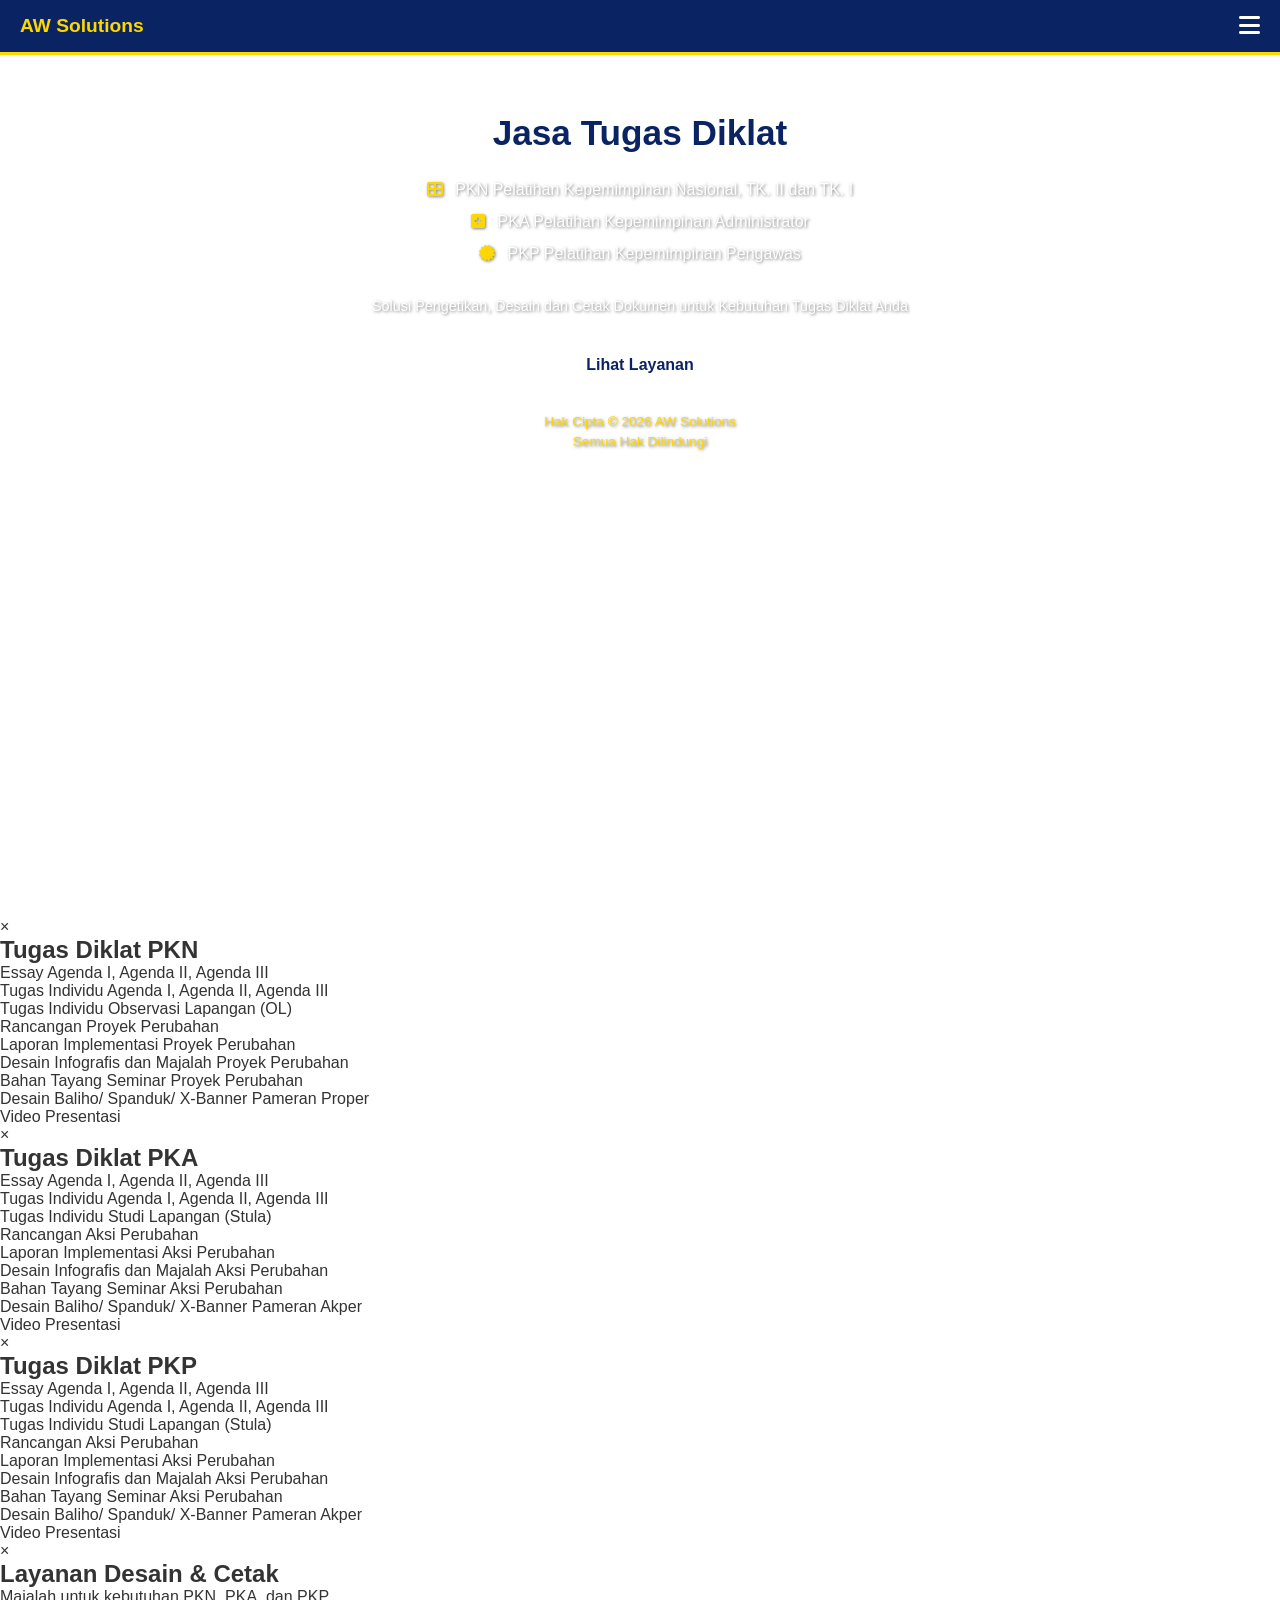
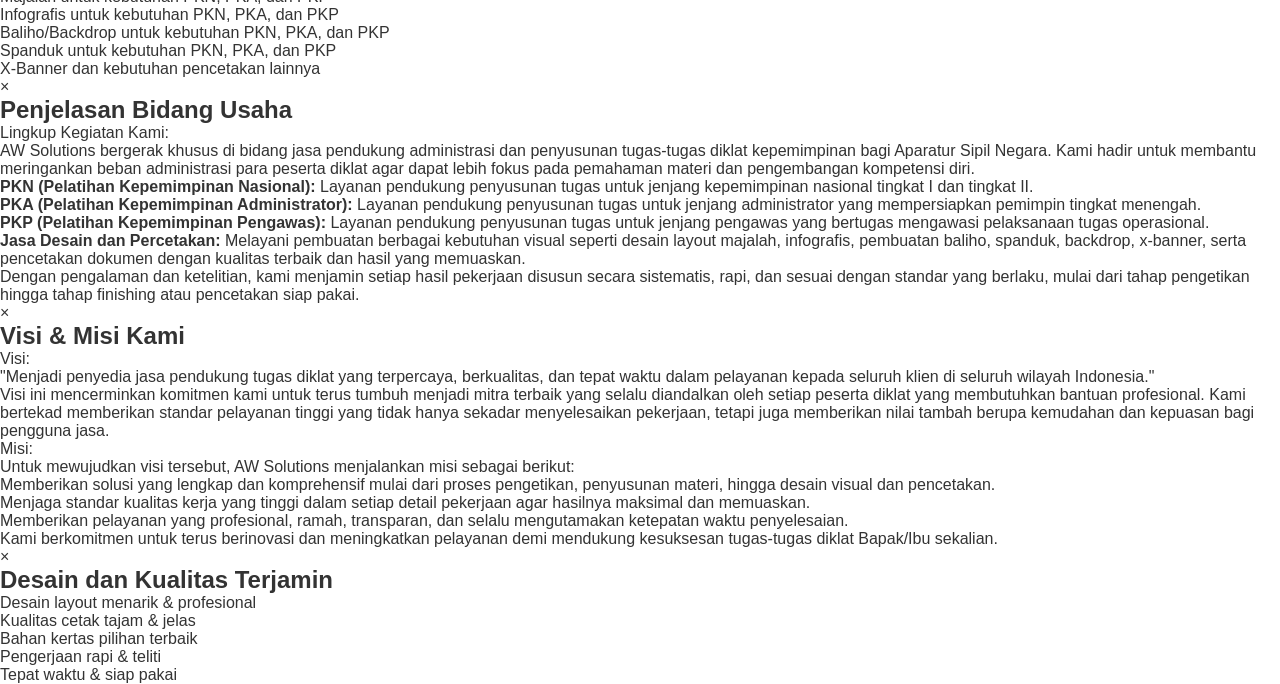
==== pkn-pelatihan-kepemimpinan-nasional-tingkat-II-dan-tingkat-I-pka-pelatihan-kepemimpinan-administrator-pkp-pelatihan-kepemimpinan-pengawas.html @ 7a6fe080 "Create pkn-pelatihan-kepemimpinan-nasional-tingkat-II-dan-tingkat-I-pka-pelatihan-kepemimpinan-admin" ====
<!DOCTYPE html>
<html lang="id">
<head>
    <meta charset="UTF-8">
    <meta name="color-scheme" content="only light">
    <meta name="viewport" content="width=device-width, initial-scale=1.0">
    <title>AW Solutions - Jasa Tugas Diklat</title>
    <script src="https://cdn.tailwindcss.com"></script>
    <link rel="stylesheet" href="https://cdnjs.cloudflare.com/ajax/libs/font-awesome/6.4.0/css/all.min.css">
    <link rel="stylesheet" href="https://cdn.jsdelivr.net/npm/font-awesome@4.7.0/css/font-awesome.min.css">
    <link rel="preconnect" href="https://fonts.googleapis.com">
    <link rel="preconnect" href="https://fonts.gstatic.com" crossorigin>
    <link href="https://fonts.googleapis.com/css2?family=Poppins:wght@400;600;700&display=swap" rel="stylesheet">
    <link href="https://fonts.googleapis.com/css2?family=Arial:wght@400;700;900&display=swap" rel="stylesheet">
    
    <script>
        tailwind.config = {
            theme: {
                extend: {
                    colors: {
                        primary: '#0a2463',
                        gold: '#FFD700',
                        dark: '#212121',
                        light: '#F8F9FA',
                    },
                    fontFamily: {
                        sans: ['Arial', 'sans-serif'],
                    },
                }
            }
        }
    </script>
    
    <style type="text/tailwindcss">
        @layer utilities {
            .text-shadow-sm {
                text-shadow: 1px 1px 2px rgba(0,0,0,0.2);
            }
            .box-3d {
                box-shadow: 0 4px 6px -1px rgba(0, 0, 0, 0.1), 0 2px 4px -1px rgba(0, 0, 0, 0.06), 0 10px 15px -3px rgba(0, 0, 0, 0.1);
                border: 2px solid #FFD700;
                border-radius: 8px;
                background: linear-gradient(145deg, #1a3b7a, #0a2463);
            }
            .box-gold-3d {
                box-shadow: 0 4px 6px -1px rgba(0, 0, 0, 0.1), 0 2px 4px -1px rgba(0, 0, 0, 0.06), 0 10px 15px -3px rgba(0, 0, 0, 0.1);
                border-radius: 8px;
                background: linear-gradient(145deg, #fff3cd, #FFD700);
            }
            .responsive-grid {
                display: grid;
                grid-template-columns: 1fr;
            }
            @media (min-width: 768px) {
                .responsive-grid {
                    grid-template-columns: 55fr 45fr;
                }
            }
            .modal {
                display: none;
                position: fixed;
                z-index: 1000;
                left: 0;
                top: 0;
                width: 100%;
                height: 100%;
                overflow: auto;
                background-color: rgba(0,0,0,0.6);
            }
            .modal-content {
                background-color: #fefefe;
                margin: 10% auto;
                padding: 20px;
                border: 1px solid #888;
                width: 85%;
                max-width: 500px;
                border-radius: 10px;
                box-shadow: 0 4px 8px rgba(0,0,0,0.2);
                position: relative;
                max-height: 80vh;
                overflow-y: auto;
            }
            .close {
                position: absolute;
                top: 10px;
                right: 10px;
                width: 34px;
                height: 34px;
                background-color: #FFD700;
                border-radius: 50%;
                display: flex;
                align-items: center;
                justify-content: center;
                color: #0a2463;
                font-size: 18px;
                font-weight: bold;
                cursor: pointer;
                transition: 0.3s;
                box-shadow: 0 2px 5px rgba(0,0,0,0.2);
                z-index: 10;
            }
            .close:hover,
            .close:focus {
                background-color: #e6c200;
                text-decoration: none;
            }
            .check-list {
                list-style: none;
                padding-left: 0;
            }
            .check-list li {
                position: relative;
                padding-left: 25px;
                margin-bottom: 8px;
            }
            .check-list li::before {
                content: '\f111';
                font-family: 'FontAwesome';
                position: absolute;
                left: 0;
                color: #FFD700;
                font-size: 12px;
                font-weight: normal;
            }
            .click-icon-top {
                position: absolute;
                top: 1rem;
                right: 1rem;
                font-size: 0.875rem;
                opacity: 0.8;
            }
            .sidebar-menu {
                position: fixed;
                top: 0;
                left: 0;
                width: 100vw;
                height: 100vh;
                background-color: #0a2463;
                z-index: 99999;
                transform: translateX(100%);
                transition: transform 0.3s ease-in-out;
                padding: 80px 20px 20px 20px;
                border: none;
                margin: 0;
                overflow-y: auto;
            }
            .sidebar-menu.active {
                transform: translateX(0);
            }
            .sidebar-menu a {
                display: block;
                color: white;
                padding: 12px 20px;
                text-decoration: none;
                font-size: 1rem;
                border-bottom: 1px solid rgba(255,255,255,0.1);
                transition: 0.3s;
            }
            .sidebar-menu a:hover {
                background-color: rgba(255, 215, 0, 0.2);
                color: #FFD700;
            }
            .sidebar-menu a.active {
                background-color: #FFD700;
                color: #0a2463;
                font-weight: bold;
            }
            .overlay {
                position: fixed;
                top: 0;
                left: 0;
                width: 100%;
                height: 100%;
                background-color: rgba(0,0,0,0.5);
                z-index: 1000;
                display: none;
            }
            .overlay.active {
                display: block;
            }
            .posisi-kanan {
                display: flex;
                justify-content: space-between;
                align-items: center;
            }

            .modal-title {
                color: #0a2463;
                font-size: 1.4rem;
                font-weight: bold;
                margin-bottom: 15px;
                position: relative;
                display: inline-block;
            }
            .modal-title::after {
                content: '';
                position: absolute;
                bottom: -5px;
                left: 0;
                width: 100%;
                height: 3px;
                background-color: #FFD700;
            }
        }
    </style>
    <style>
        * {
            margin: 0;
            padding: 0;
            box-sizing: border-box;
        }

        html, body {
            font-family: 'Arial', sans-serif;
            overflow-x: hidden;
            width: 100%;
            min-height: 100%;
            overflow-y: auto;
            background-color: #ffffff !important;
            color: #333333 !important;
        }
        
        :root {
            --warna-biru: #0a2463;
            --warna-kuning: #FFD700;       
        }

        .header {
         background-color: var(--warna-biru) !important;
        }

        .logo-header {
         color: var(--warna-kuning) !important;
        }

        .menu-toggle {
         color: white !important;
        }

        .judul-utama {
         color: var(--warna-biru) !important;
        }

        .copyright {
         color: #FFD700 !important;
        }

        .page-content {
         background-color: #ffffff !important;
        }

        .background-image {
         background-color: #ffffff !important;
        }

        .title-porto {
         color: #0a2463 !important;
        }

        .sub-title-porto {
         color: #0a2463 !important;
        }

        .modal-content-porto {
         background-color: #ffffff !important;
        }

        .detail-text {
         color: #0a2463 !important;
        }

        .header {
            background-color: var(--warna-biru);
            padding: 12px 20px;
            position: fixed;
            top: 0;
            left: 0;
            width: 100%;
            z-index: 999;
            display: flex;
            justify-content: space-between;
            align-items: center;
            border-bottom: 3px solid var(--warna-kuning);
        }

        .logo-header {
            color: var(--warna-kuning);
            font-size: 1.2rem;
            font-weight: bold;
            text-decoration: none;
        }

        .menu-toggle {
            color: white;
            font-size: 1.5rem;
            cursor: pointer;
            transition: 0.3s;
        }

        .menu-toggle:hover {
            color: var(--warna-kuning);
        }

        .hero-section {
            background-image: url('Latar Mengetik 01.jpg');
            background-size: cover;
            background-position: center;
            background-repeat: no-repeat;
            position: relative;
            min-height: 100vh;
            width: 100%;
            display: flex;
            flex-direction: column;
            padding-top: 65px;
            padding-bottom: 20px;
        }

        .content-wrapper {
            position: relative;
            z-index: 2;
            flex-grow: 1;
            display: flex;
            flex-direction: column;
            justify-content: space-between;
            align-items: center;
            text-align: center;
            padding: 20px;
            width: 100%;
        }

        .logo-small {
            color: var(--warna-kuning);
            font-size: 1rem;
            font-weight: bold;
            margin-bottom: 15px;
        }

        .judul-utama {
            color: var(--warna-biru);
            font-size: clamp(1.8rem, 5vw, 2.2rem);
            font-weight: 700;
            margin-bottom: 25px;
            white-space: nowrap;
            margin-top: 10px;
        }

        .item-layanan {
            color: white;
            font-size: 1rem;
            line-height: 1.5;
            margin-bottom: 8px;
            max-width: 600px;
            margin-left: auto;
            margin-right: auto;
            text-shadow: 1px 1px 3px rgba(0,0,0,0.5);
        }

        .bottom-section {
            margin-top: auto;
            width: 100%;
            display: flex;
            flex-direction: column;
            align-items: center;
            padding-bottom: 20px;
        }

        .tombol-mulai {
            background-color: white;
            color: var(--warna-biru);
            padding: 8px 22px;
            font-size: 1rem;
            font-weight: bold;
            border: none;
            border-radius: 8px;
            cursor: pointer;
            white-space: nowrap;
        }

        .copyright {
            color: #FFD700;
            margin-top: 30px;
            line-height: 1.5;
            font-size: 0.85rem;
            text-shadow: 1px 1px 3px rgba(0,0,0,0.5);
        }

        .page-content {
            display: none;
            padding-top: 65px;
            min-height: 100vh;
            overflow-y: auto;
            background-color: #ffffff;
        }

        .page-content.active {
            display: block;
        }

        .background-image {
            background-color: #ffffff;
        }

        .portfolio-container {
            max-width: 580px;
            margin: 0 auto;
            padding: 20px;
            box-sizing: border-box;
        }

        .title-porto {
            text-align: center;
            color: #0a2463;
            font-size: clamp(1.8rem,5vw,2.2rem);
            font-weight: 900;
            margin-top: 0;
            margin-bottom: 10px;
            position: relative;
            display: inline-block;
            left: 50%;
            transform: translateX(-50%);
        }

        .title-porto::after {
            content: '';
            position: absolute;
            bottom: -5px;
            left: 10%;
            width: 80%;
            height: 3px;
            background-color: #FFD700;
        }

        .sub-title-porto {
            text-align: center;
            color: #0a2463;
            font-size: 16px;
            font-weight: bold;
            margin-top: 15px;
            margin-bottom: 25px;
        }

        .portfolio-grid {
            display: grid;
            grid-template-columns: repeat(3, 1fr);
            gap: 15px;
            margin-bottom: 50px;
            justify-content: center;
        }

        .portfolio-item {
            border: 2px solid #FFD700;
            border-radius: 4px;
            background-color: #fff;
            padding: 8px;
            display: flex;
            flex-direction: column;
            align-items: center;
            box-sizing: border-box;
            margin: auto;
        }

        .photo-area {
            width: 100%;
            aspect-ratio: 1 / 1;
            background-color: #ddd;
            margin-bottom: 8px;
            border-radius: 2px;
            overflow: hidden;
        }
        
        .photo-area img,
        .photo-area video {
            width: 100%;
            height: 100%;
            object-fit: cover;
        }

        .detail-button {
            background-color: #FFD700;
            color: #0a2463;
            text-decoration: none;
            font-size: 14px;
            font-weight: bold;
            border-radius: 4px;
            display: flex;
            align-items: center;
            justify-content: center;
            width: 100%;
            padding: 10px 5px;
            box-sizing: border-box;
            cursor: pointer;
            border: none;
        }

        .eye-icon {
            width: 18px;
            height: 18px;
            margin-right: 5px;
        }

        .footer-biru {
            background-color: #0a2463;
            color: #FFD700;
            text-align: center;
            padding: 12px 0;
            width: 100%;
            box-sizing: border-box;
            margin-left: 0;
            margin-right: 0;
        }

        .footer-biru p {
            margin: 0;
            font-size: 0.85rem;
            line-height: 1.5;
        }

        .modal-porto {
            display: none; 
            position: fixed; 
            z-index: 1000; 
            left: 0;
            top: 0;
            width: 100%; 
            height: 100%; 
            overflow: auto; 
            background-color: rgba(0,0,0,0.8); 
            justify-content: center;
            align-items: center;
            padding-top: 0;
        }

        .modal-content-porto {
            background-color: #ffffff !important;
            padding: 25px;
            border-radius: 10px;
            position: relative;
            max-width: 90%;
            text-align: center;
            margin: auto;
            box-shadow: 0 5px 15px rgba(0,
        0,0,0,0.3);
        }

        .modal-content-porto img,
        .modal-content-porto video {
            max-width: 100%;
            max-height: 70vh;
            margin-bottom: 15px;
            display: block;
            margin-left: auto;
            margin-right: auto;
        }

        .detail-text {
            color: #0a2463 !important;
            text-align: center;
            margin-top: 15px;
            font-size: 1.1rem;
            font-weight: 600;
            background-color: transparent;
            padding: 10px;
            border-radius: 5px;
            max-width: 100%;
        }

        .close-porto {
            position: absolute;
            top: 10px;
            right: 10px;
            width: 34px;
            height: 34px;
            background-color: #FFD700;
            border-radius: 50%;
            display: flex;
            align-items: center;
            justify-content: center;
            color: #0a2463;
            font-size: 18px;
            font-weight: bold;
            cursor: pointer;
            transition: 0.3s;
            box-shadow: 0 2px 8px rgba(0,0,0,0.3);
            z-index: 10;
        }

        .close-porto:hover,
        .close-porto:focus {
            background-color: #e6c200;
            text-decoration: none;
        }
    </style>
</head>
<body>

    <!-- HEADER DAN MENU -->
    <div class="header">
        <a href="#beranda" class="logo-header">AW Solutions</a>
        <div class="menu-toggle" onclick="toggleMenu()"><i class="fas fa-bars"></i></div>
    </div>

    <!-- OVERLAY DAN SIDEBAR MENU -->
    <div class="overlay" id="overlay" onclick="toggleMenu()"></div>
    <div class="sidebar-menu" id="sidebarMenu">
        <a href="#beranda" class="nav-link active" data-target="beranda" onclick="gantiHalaman('beranda'); toggleMenu();">Beranda</a>
        <a href="#profil" class="nav-link" data-target="profil" onclick="gantiHalaman('profil'); toggleMenu();">Profil</a>
        <a href="#layanan" class="nav-link" data-target="layanan" onclick="gantiHalaman('layanan'); toggleMenu();">Layanan</a>
        <a href="#portofolio" class="nav-link" data-target="portofolio" onclick="gantiHalaman('portofolio'); toggleMenu();">Portofolio</a>
        <a href="#kontak" class="nav-link" data-target="kontak" onclick="gantiHalaman('kontak'); toggleMenu();">Kontak</a>
    </div>

    <!-- HALAMAN BERANDA -->
    <div id="beranda" class="page-content active hero-section">
        <div class="content-wrapper">
            <div class="text-center">
                <h1 class="judul-utama">Jasa Tugas Diklat</h1>
                
                <div class="item-layanan">
                    <i class="fas fa-th-large" style="color: var(--warna-kuning); margin-right: 8px;"></i>
                    PKN Pelatihan Kepemimpinan Nasional, TK. II dan TK. I
                </div>
                <div class="item-layanan">
                    <i class="fas fa-plus-square" style="color: var(--warna-kuning); margin-right: 8px;"></i>
                    PKA Pelatihan Kepemimpinan Administrator
                </div>
                <div class="item-layanan">
                    <i class="fas fa-certificate" style="color: var(--warna-kuning); margin-right: 8px;"></i>
                    PKP Pelatihan Kepemimpinan Pengawas
                </div>

                <p style="color: white; font-size: 0.9rem; margin: 30px auto; line-height: 1.5; max-width: 600px; text-shadow: 1px 1px 3px rgba(0,0,0,0.5);">
                    Solusi Pengetikan, Desain dan Cetak Dokumen untuk Kebutuhan Tugas Diklat Anda
                </p>
            </div>
            
            <div class="bottom-section">
                <button class="tombol-mulai" onclick="gantiHalaman('layanan')">Lihat Layanan</button>
                
                <div class="copyright">
                    <p>Hak Cipta © 2026 AW Solutions</p>
                    <p>Semua Hak Dilindungi</p>
                </div>
            </div>
        </div>
    </div>
            <!-- HALAMAN PROFIL -->
    <div id="profil" class="page-content">
        <div class="min-h-screen bg-white flex flex-col">
            <div class="py-2 px-4 text-center bg-gray-50 bg-[url('https://www.transparenttextures.com/patterns/paper-fibers.png')]">
                <h1 class="font-black text-[clamp(1.8rem,5vw,2.2rem)] text-primary tracking-wide leading-tight">Profil Kami</h1>
                <h2 class="font-semibold text-[clamp(1rem,3vw,1.3rem)] text-gold relative inline-block pb-1 mt-0">
                    AW Solutions
                    <span class="absolute bottom-0 left-1/2 transform -translate-x-1/2 w-2/5 h-[2px] bg-gold"></span>
                </h2>
            </div>
            <div class="w-full h-[1px] bg-gray-200"></div>
            <div class="flex-grow flex flex-col justify-center p-3 bg-gray-50 bg-[url('https://www.transparenttextures.com/patterns/paper-fibers.png')]">
                
                <!-- BIDANG USAHA -->
                <div class="box-3d text-white p-3 relative mb-3 cursor-pointer transition duration-300 hover:scale-[1.01]" onclick="openModal('usahaModal')">
                    <div class="flex items-center gap-2 mb-1">
                        <i class="fa fa-briefcase text-gold text-lg"></i>
                        <h3 class="font-bold text-lg text-gold">Bidang Usaha</h3>
                    </div>
                    <p class="text-gray-100 text-sm leading-relaxed">
                        Khusus bergerak di bidang jasa pendukung penyusunan tugas diklat kepemimpinan:
                    </p>
                    <ul class="check-list text-gray-100 text-sm mt-2 pl-1">
                        <li><strong>PKN</strong> - Pelatihan Kepemimpinan Nasional</li>
                        <li><strong>PKA</strong> - Pelatihan Kepemimpinan Administrator</li>
                        <li><strong>PKP</strong> - Pelatihan Kepemimpinan Pengawas</li>
                        <li><strong class="text-gold">Desain & Cetak</strong> - Kebutuhan materi presentasi</li>
                    </ul>
                    <span class="click-icon-top text-gold"><i class="fa fa-hand-pointer-o mr-1"></i>Klik</span>
                </div>

                <!-- VISI & MISI -->
                <div class="box-gold-3d text-primary p-3 relative mb-4 cursor-pointer transition duration-300 hover:scale-[1.01]" onclick="openModal('visiModal')">
                    <div class="flex items-center gap-2 mb-1">
                        <i class="fa fa-compass text-primary text-lg"></i>
                        <h3 class="font-bold text-lg text-primary">Visi & Misi</h3>
                    </div>
                    <p class="text-sm leading-relaxed font-semibold">Visi:</p>
                    <p class="text-sm leading-relaxed mb-1">Menjadi penyedia jasa terpercaya, berkualitas & tepat waktu.</p>
                    <p class="text-sm leading-relaxed font-semibold">Misi:</p>
                    <p class="text-sm leading-relaxed">Solusi lengkap, standar tinggi, layanan profesional.</p>
                    <span class="click-icon-top text-primary/60"><i class="fa fa-hand-pointer-o mr-1"></i>Klik</span>
                </div>

                <!-- DESAIN DAN KUALITAS -->
                <button class="w-full bg-primary text-white p-3 rounded-lg shadow-lg cursor-pointer transition duration-300 hover:scale-[1.01] relative" onclick="openModal('profilModal')">
                    <div class="posisi-kanan">
                        <div class="flex items-center gap-3">
                            <i class="fa fa-file-text-o text-gold text-xl"></i>
                            <span class="text-sm font-medium">Desain dan Kualitas Terjamin</span>
                        </div>
                        <div class="flex items-center gap-2 text-gold">
                            <i class="fa fa-hand-pointer-o"></i>
                            <span class="text-sm font-bold">Klik</span>
                        </div>
                    </div>
                </button>

            </div>
            <div class="h-[120px] relative overflow-hidden bg-gray-200">
                <img src="https://picsum.photos/id/180/800/400" alt="Laptop dan Dokumen" class="w-full h-full object-cover object-center">
            </div>
            
            <!-- FOOTER HAK CIPTA -->
            <div class="footer-biru">
                <p>Hak Cipta © 2026 AW Solutions</p>
                <p>Semua Hak Dilindungi</p>
            </div>
        </div>
    </div>

    <!-- HALAMAN LAYANAN -->
    <div id="layanan" class="page-content">
        <div class="min-h-screen bg-white flex flex-col">
            <div class="py-2 px-4 text-center bg-gray-50 bg-[url('https://www.transparenttextures.com/patterns/paper-fibers.png')]">
                <h1 class="font-black text-[clamp(1.8rem,5vw,2.2rem)] text-primary tracking-wide leading-tight">Layanan Unggulan</h1>
                <h2 class="font-semibold text-[clamp(1rem,3vw,1.3rem)] text-gold relative inline-block pb-1 mt-0">
                    Jasa Tugas Diklat
                    <span class="absolute bottom-0 left-1/2 transform -translate-x-1/2 w-2/5 h-[2px] bg-gold"></span>
                </h2>
            </div>
            <div class="w-full h-[1px] bg-gray-200"></div>
            <div class="responsive-grid items-stretch flex-grow">
                <div class="p-3 bg-gray-50 bg-[url('https://www.transparenttextures.com/patterns/paper-fibers.png')] flex flex-col justify-center gap-2 py-2">
                    <div id="pknBtn" class="box-3d text-white p-3 cursor-pointer transition duration-300 hover:scale-[1.01] relative" onclick="openModal('pknModal')">
                        <div class="flex items-center gap-2 mb-1">
                            <i class="fa fa-th-large text-gold text-lg"></i>
                            <h3 class="font-bold text-lg text-gold">PKN</h3>
                        </div>
                        <p class="text-gray-100 text-sm pl-6 leading-tight">(Pelatihan Kepemimpinan Nasional)</p>
                        <p class="text-gray-100 text-sm pl-6 leading-tight mt-0.5">Tingkat II & Tingkat I</p>
                        <span class="click-icon-top text-gold"><i class="fa fa-hand-pointer-o mr-1"></i>Klik</span>
                    </div>
                    <div id="pkaBtn" class="bg-primary text-white p-3 rounded-lg shadow-lg cursor-pointer transition duration-300 hover:scale-[1.01] relative" style="box-shadow: 0 4px 6px -1px rgba(0, 0, 0, 0.1), 0 2px 4px -1px rgba(0, 0, 0, 0.06), 0 10px 15px -3px rgba(0, 0, 0, 0.1); background: linear-gradient(145deg, #1a3b7a, #0a2463); border-radius: 8px;" onclick="openModal('pkaModal')">
                        <div class="flex items-center gap-2 mb-1">
                            <i class="fa fa-plus-square-o text-gold text-lg"></i>
                            <h3 class="font-bold text-lg text-gold">PKA</h3>
                        </div>
                        <p class="text-gray-100 text-sm pl-6 leading-tight">(Pelatihan Kepemimpinan Administrator)</p>
                        <span class="click-icon-top text-gold"><i class="fa fa-hand-pointer-o mr-1"></i>Klik</span>
                    </div>
                    <div id="pkpBtn" class="bg-primary text-white p-3 rounded-lg shadow-lg cursor-pointer transition duration-300 hover:scale-[1.01] relative" style="box-shadow: 0 4px 6px -1px rgba(0, 0, 0, 0.1), 0 2px 4px -1px rgba(0, 0, 0, 0.06), 0 10px 15px -3px rgba(0, 0, 0, 0.1); background: linear-gradient(145deg, #1a3b7a, #0a2463); border-radius: 8px;" onclick="openModal('pkpModal')">
                        <div class="flex items-center gap-2 mb-1">
                            <i class="fa fa-sun-o text-gold text-lg"></i>
                            <h3 class="font-bold text-lg text-gold">PKP</h3>
                        </div>
                        <p class="text-gray-100 text-sm pl-6 leading-tight">(Pelatihan Kepemimpinan Pengawas)</p>
                        <span class="click-icon-top text-gold"><i class="fa fa-hand-pointer-o mr-1"></i>Klik</span>
                    </div>
                    <div id="cetakBtn" class="box-gold-3d text-primary p-3 cursor-pointer transition duration-300 hover:scale-[1.01] relative" onclick="openModal('cetakModal')">
                        <div class="flex items-center gap-2">
                            <i class="fa fa-file-text-o text-primary text-lg"></i>
                            <h3 class="font-bold text-lg text-primary">Desain & Cetak</h3>
                        </div>
                        <span class="click-icon-top text-primary/60"><i class="fa fa-hand-pointer-o mr-1"></i>Klik</span>
                    </div>
                </div>
                <div class="h-[150px] md:h-auto relative overflow-hidden bg-gray-200">
                    <img src="https://images.unsplash.com/photo-1486406146926-c627a92ad1ab?ixlib=rb-4.0.3&auto=format&fit=crop&w=800&q=80" alt="Gedung Kantor" class="w-full h-full object-cover object-center">
                </div>
            </div>
            
            <!-- FOOTER HAK CIPTA -->
            <div class="footer-biru">
                <p>Hak Cipta © 2026 AW Solutions</p>
                <p>Semua Hak Dilindungi</p>
            </div>
        </div>
    </div>
    
    <!-- ============================================= -->
    <!-- MODAL POPUP LAYANAN - TOMBOL X MASUK KE DALAM -->
    <!-- ============================================= -->
    <div id="pknModal" class="modal">
        <div class="modal-content">
            <span class="close" onclick="closeModal('pknModal')">&times;</span>
            <h2 class="modal-title">Tugas Diklat PKN</h2>
            <ul class="check-list text-gray-700">
                <li>Essay Agenda I, Agenda II, Agenda III</li>
                <li>Tugas Individu Agenda I, Agenda II, Agenda III</li>
                <li>Tugas Individu Observasi Lapangan (OL)</li>
                <li>Rancangan Proyek Perubahan</li>
                <li>Laporan Implementasi Proyek Perubahan</li>
                <li>Desain Infografis dan Majalah Proyek Perubahan</li>
                <li>Bahan Tayang Seminar Proyek Perubahan</li>
                <li>Desain Baliho/ Spanduk/ X-Banner Pameran Proper</li>
                <li>Video Presentasi</li>
            </ul>
        </div>
    </div>
    <div id="pkaModal" class="modal">
        <div class="modal-content">
            <span class="close" onclick="closeModal('pkaModal')">&times;</span>
            <h2 class="modal-title">Tugas Diklat PKA</h2>
            <ul class="check-list text-gray-700">
                <li>Essay Agenda I, Agenda II, Agenda III</li>
                <li>Tugas Individu Agenda I, Agenda II, Agenda III</li>
                <li>Tugas Individu Studi Lapangan (Stula)</li>
                <li>Rancangan Aksi Perubahan</li>
                <li>Laporan Implementasi Aksi Perubahan</li>
                <li>Desain Infografis dan Majalah Aksi Perubahan</li>
                <li>Bahan Tayang Seminar Aksi Perubahan</li>
                <li>Desain Baliho/ Spanduk/ X-Banner Pameran Akper</li>
                <li>Video Presentasi</li>
            </ul>
        </div>
    </div>
    <div id="pkpModal" class="modal">
        <div class="modal-content">
            <span class="close" onclick="closeModal('pkpModal')">&times;</span>
            <h2 class="modal-title">Tugas Diklat PKP</h2>
            <ul class="check-list text-gray-700">
                <li>Essay Agenda I, Agenda II, Agenda III</li>
                <li>Tugas Individu Agenda I, Agenda II, Agenda III</li>
                <li>Tugas Individu Studi Lapangan (Stula)</li>
                <li>Rancangan Aksi Perubahan</li>
                <li>Laporan Implementasi Aksi Perubahan</li>
                <li>Desain Infografis dan Majalah Aksi Perubahan</li>
                <li>Bahan Tayang Seminar Aksi Perubahan</li>
                <li>Desain Baliho/ Spanduk/ X-Banner Pameran Akper</li>
                <li>Video Presentasi</li>
            </ul>
        </div>
    </div>
    <div id="cetakModal" class="modal">
        <div class="modal-content">
            <span class="close" onclick="closeModal('cetakModal')">&times;</span>
            <h2 class="modal-title">Layanan Desain & Cetak</h2>
            <ul class="check-list text-gray-700">
                <li>Majalah untuk kebutuhan PKN, PKA, dan PKP</li>
                <li>Infografis untuk kebutuhan PKN, PKA, dan PKP</li>
                <li>Baliho/Backdrop untuk kebutuhan PKN, PKA, dan PKP</li>
                <li>Spanduk untuk kebutuhan PKN, PKA, dan PKP</li>
                <li>X-Banner dan kebutuhan pencetakan lainnya</li>
            </ul>
        </div>
    </div>

    <!-- ============================================= -->
    <!-- MODAL BIDANG USAHA - VERSI PANJANG LENGKAP   -->
    <!-- ============================================= -->
    <div id="usahaModal" class="modal">
        <div class="modal-content">
            <span class="close" onclick="closeModal('usahaModal')">&times;</span>
            <h2 class="modal-title">Penjelasan Bidang Usaha</h2>
            
            <p class="font-semibold text-gray-800 mt-3 mb-2">Lingkup Kegiatan Kami:</p>
            <p class="text-gray-700 text-justify leading-relaxed mb-4">
                AW Solutions bergerak khusus di bidang jasa pendukung administrasi dan penyusunan tugas-tugas diklat kepemimpinan bagi Aparatur Sipil Negara. Kami hadir untuk membantu meringankan beban administrasi para peserta diklat agar dapat lebih fokus pada pemahaman materi dan pengembangan kompetensi diri.
            </p>

            <ul class="check-list text-gray-700">
                <li><strong>PKN (Pelatihan Kepemimpinan Nasional):</strong> Layanan pendukung penyusunan tugas untuk jenjang kepemimpinan nasional tingkat I dan tingkat II.</li>
                <li><strong>PKA (Pelatihan Kepemimpinan Administrator):</strong> Layanan pendukung penyusunan tugas untuk jenjang administrator yang mempersiapkan pemimpin tingkat menengah.</li>
                <li><strong>PKP (Pelatihan Kepemimpinan Pengawas):</strong> Layanan pendukung penyusunan tugas untuk jenjang pengawas yang bertugas mengawasi pelaksanaan tugas operasional.</li>
                <li><strong>Jasa Desain dan Percetakan:</strong> Melayani pembuatan berbagai kebutuhan visual seperti desain layout majalah, infografis, pembuatan baliho, spanduk, backdrop, x-banner, serta pencetakan dokumen dengan kualitas terbaik dan hasil yang memuaskan.</li>
            </ul>

            <p class="text-gray-700 text-justify leading-relaxed mt-4">
                Dengan pengalaman dan ketelitian, kami menjamin setiap hasil pekerjaan disusun secara sistematis, rapi, dan sesuai dengan standar yang berlaku, mulai dari tahap pengetikan hingga tahap finishing atau pencetakan siap pakai.
            </p>
        </div>
    </div>

    <!-- ============================================= -->
    <!-- MODAL VISI MISI - VERSI PANJANG LENGKAP      -->
    <!-- ============================================= -->
    <div id="visiModal" class="modal">
        <div class="modal-content">
            <span class="close" onclick="closeModal('visiModal')">&times;</span>
            <h2 class="modal-title">Visi & Misi Kami</h2>
            
            <p class="font-semibold text-gray-800 mb-2">Visi:</p>
            <p class="text-gray-700 text-justify leading-relaxed mb-4">
                "Menjadi penyedia jasa pendukung tugas diklat yang terpercaya, berkualitas, dan tepat waktu dalam pelayanan kepada seluruh klien di seluruh wilayah Indonesia."
            </p>
            <p class="text-gray-700 text-justify leading-relaxed mb-4">
                Visi ini mencerminkan komitmen kami untuk terus tumbuh menjadi mitra terbaik yang selalu diandalkan oleh setiap peserta diklat yang membutuhkan bantuan profesional. Kami bertekad memberikan standar pelayanan tinggi yang tidak hanya sekadar menyelesaikan pekerjaan, tetapi juga memberikan nilai tambah berupa kemudahan dan kepuasan bagi pengguna jasa.
            </p>

            <p class="font-semibold text-gray-800 mb-2">Misi:</p>
            <p class="text-gray-700 text-justify leading-relaxed mb-2">
                Untuk mewujudkan visi tersebut, AW Solutions menjalankan misi sebagai berikut:
            </p>
            <ul class="check-list text-gray-700 mb-4">
                <li>Memberikan solusi yang lengkap dan komprehensif mulai dari proses pengetikan, penyusunan materi, hingga desain visual dan pencetakan.</li>
                <li>Menjaga standar kualitas kerja yang tinggi dalam setiap detail pekerjaan agar hasilnya maksimal dan memuaskan.</li>
                <li>Memberikan pelayanan yang profesional, ramah, transparan, dan selalu mengutamakan ketepatan waktu penyelesaian.</li>
            </ul>
            <p class="text-gray-700 text-justify leading-relaxed">
                Kami berkomitmen untuk terus berinovasi dan meningkatkan pelayanan demi mendukung kesuksesan tugas-tugas diklat Bapak/Ibu sekalian.
            </p>
        </div>
    </div>

    <!-- MODAL DESAIN & KUALITAS -->
    <div id="profilModal" class="modal">
        <div class="modal-content">
            <span class="close" onclick="closeModal('profilModal')">&times;</span>
            <h2 class="modal-title">Desain dan Kualitas Terjamin</h2>
            <ul class="check-list text-gray-700">
                <li>Desain layout menarik & profesional</li>
                <li>Kualitas cetak tajam & jelas</li>
                <li>Bahan kertas pilihan terbaik</li>
                <li>Pengerjaan rapi & teliti</li>
                <li>Tepat waktu & siap pakai</li>
            </ul>
        </div>
    </div>
        <!-- HALAMAN PORTOFOLIO -->
    <div id="portofolio" class="page-content background-image">
        <div class="portfolio-container">
            <h1 class="title-porto">Hasil Produk</h1>
            <p class="sub-title-porto">
                Cetakan pendukung untuk bahan pameran
            </p>
            <div class="portfolio-grid">

                <!-- BARIS 1 -->
                <div onclick="bukaFile('Majalah 01.jpg', 'gambar', 'Majalah hasil desain untuk kebutuhan tugas diklat PKN')" class="portfolio-item">
                    <div class="photo-area">
                        <img src="Majalah 01.jpg" alt="Majalah 01">
                    </div>
                    <button class="detail-button">
                        <i class="fas fa-eye eye-icon"></i> Lihat Detail
                    </button>
                </div>
                <div onclick="bukaFile('Majalah 02.jpg', 'gambar', 'Majalah hasil desain untuk kebutuhan tugas diklat PKA')" class="portfolio-item">
                    <div class="photo-area">
                        <img src="Majalah 02.jpg" alt="Majalah 02">
                    </div>
                    <button class="detail-button">
                        <i class="fas fa-eye eye-icon"></i> Lihat Detail
                    </button>
                </div>
                <div onclick="bukaFile('Majalah 03.jpg', 'gambar', 'Majalah hasil desain untuk kebutuhan tugas diklat PKP')" class="portfolio-item">
                    <div class="photo-area">
                        <img src="Majalah 03.jpg" alt="Majalah 03">
                    </div>
                    <button class="detail-button">
                        <i class="fas fa-eye eye-icon"></i> Lihat Detail
                    </button>
                </div>

                <!-- BARIS 2 -->
                <div onclick="bukaFile('Majalah 04~2.jpg', 'gambar', 'Majalah hasil desain dengan desain modern dan rapi')" class="portfolio-item">
                    <div class="photo-area">
                        <img src="Majalah 04~2.jpg" alt="Majalah 04">
                    </div>
                    <button class="detail-button">
                        <i class="fas fa-eye eye-icon"></i> Lihat Detail
                    </button>
                </div>
                <div onclick="bukaFile('Banner 01.jpg', 'gambar', 'Banner hasil desain untuk kebutuhan pameran diklat')" class="portfolio-item">
                    <div class="photo-area">
                        <img src="Banner 01.jpg" alt="Banner 01">
                    </div>
                    <button class="detail-button">
                        <i class="fas fa-eye eye-icon"></i> Lihat Detail
                    </button>
                </div>
                <div onclick="bukaFile('Banner 02.jpg', 'gambar', 'Banner hasil desain dengan ukuran standar pameran')" class="portfolio-item">
                    <div class="photo-area">
                        <img src="Banner 02.jpg" alt="Banner 02">
                    </div>
                    <button class="detail-button">
                        <i class="fas fa-eye eye-icon"></i> Lihat Detail
                    </button>
                </div>

                <!-- BARIS 3 -->
                <div onclick="bukaFile('Spanduk nama stand.jpg', 'gambar', 'Spanduk nama stand untuk kebutuhan pameran diklat')" class="portfolio-item">
                    <div class="photo-area">
                        <img src="Spanduk nama stand.jpg" alt="Spanduk">
                    </div>
                    <button class="detail-button">
                        <i class="fas fa-eye eye-icon"></i> Lihat Detail
                    </button>
                </div>
                <div onclick="bukaFile('Cetak Majalah 01.mp4', 'video', 'Proses pencetakan majalah dengan kualitas terbaik')" class="portfolio-item">
                    <div class="photo-area">
                        <video src="Cetak Majalah 01.mp4" alt="Proses Cetak"></video>
                    </div>
                    <button class="detail-button">
                        <i class="fas fa-eye eye-icon"></i> Lihat Detail
                    </button>
                </div>
                <div onclick="bukaFile('Cetak Majalah 02.mp4', 'video', 'Proses pencetakan majalah dengan mesin modern')" class="portfolio-item">
                    <div class="photo-area">
                        <video src="Cetak Majalah 02.mp4" alt="Proses Cetak"></video>
                    </div>
                    <button class="detail-button">
                        <i class="fas fa-eye eye-icon"></i> Lihat Detail
                    </button>
                </div>

                <!-- BARIS 4 -->
                <div onclick="bukaFile('Backdrop 01.jpg', 'gambar', 'Backdrop hasil desain untuk kebutuhan pameran diklat')" class="portfolio-item">
                    <div class="photo-area">
                        <img src="Backdrop 01.jpg" alt="Backdrop 01">
                    </div>
                    <button class="detail-button">
                        <i class="fas fa-eye eye-icon"></i> Lihat Detail
                    </button>
                </div>
                <div onclick="bukaFile('Backdrop 02.jpg', 'gambar', 'Backdrop hasil desain dengan desain menarik dan informatif')" class="portfolio-item">
                    <div class="photo-area">
                        <img src="Backdrop 02.jpg" alt="Backdrop 02">
                    </div>
                    <button class="detail-button">
                        <i class="fas fa-eye eye-icon"></i> Lihat Detail
                    </button>
                </div>
                <div onclick="bukaFile('Backdrop 03.jpg', 'gambar', 'Backdrop hasil desain dengan kualitas cetak yang tajam')" class="portfolio-item">
                    <div class="photo-area">
                        <img src="Backdrop 03.jpg" alt="Backdrop 03">
                    </div>
                    <button class="detail-button">
                        <i class="fas fa-eye eye-icon"></i> Lihat Detail
                    </button>
                </div>

            </div>
        </div>

        <!-- FOOTER HAK CIPTA -->
        <div class="footer-biru">
            <p>Hak Cipta © 2026 AW Solutions</p>
            <p>Semua Hak Dilindungi</p>
        </div>
    </div>

    <!-- MODAL POPUP PORTOFOLIO -->
    <div id="modalPorto" class="modal-porto">
        <div class="modal-content-porto">
            <span class="close-porto" onclick="tutupFile()">&times;</span>
            <img id="gambarPorto" style="display: none;" alt="Detail Gambar">
            <video id="videoPorto" controls style="display: none;" alt="Detail Video">
                <source id="sumberVideo" src="" type="video/mp4">
            </video>
            <div id="keteranganPorto" class="detail-text"></div>
        </div>
    </div>

<!-- ============================================= -->
<!-- HALAMAN KONTAK - REVISI AKHIR               -->
<!-- ============================================= -->
<div id="kontak" class="page-content">
    <div class="min-h-screen bg-gray-50 bg-[url('https://www.transparenttextures.com/patterns/paper-fibers.png')] py-10 px-4 flex flex-col items-center">
        
        <div class="max-w-xl mx-auto w-full text-center mb-8">
            <h2 class="text-3xl font-extrabold text-primary mb-2">Hubungi Kami</h2>
            <div class="w-32 h-1 bg-gold mx-auto"></div>
        </div>

        <div class="bg-primary text-white p-6 rounded-xl shadow-lg mb-8 w-full max-w-lg text-center">
            <p class="text-lg mb-6">Silakan hubungi kami untuk pemesanan atau pertanyaan:</p>
            
            <div class="space-y-6">
                <!-- NOMOR 1 -->
                <div class="flex flex-col items-center">
                    <a href="https://wa.me/6282187662626" target="_blank" class="flex items-center gap-3 text-lg justify-center">
                        <i class="fa fa-whatsapp text-4xl" style="color: #25D366;"></i>
                        <span class="font-bold text-xl">0821 8766 2626</span>
                    </a>
                    <div class="flex items-center gap-2 text-gold mt-2">
                        <i class="fa fa-arrow-circle-left text-xl"></i>
                        <span class="text-sm">Klik untuk Chat WhatsApp</span>
                    </div>
                </div>

                <!-- NOMOR 2 -->
                <div class="flex flex-col items-center">
                    <a href="https://wa.me/6285975153455" target="_blank" class="flex items-center gap-3 text-lg justify-center">
                        <i class="fa fa-whatsapp text-4xl" style="color: #25D366;"></i>
                        <span class="font-bold text-xl">0859 7515 3455</span>
                    </a>
                    <div class="flex items-center gap-2 text-gold mt-2">
                        <i class="fa fa-arrow-circle-left text-xl"></i>
                        <span class="text-sm">Klik untuk Chat WhatsApp</span>
                    </div>
                </div>

                <!-- ALAMAT -->
                <div class="flex flex-col items-center justify-center">
                    <i class="fa fa-map-marker text-4xl text-gold mb-2"></i>
                    <span class="font-bold text-lg">Makassar, Sulawesi Selatan</span>
                </div>
            </div>

            <!-- JAM OPERASIONAL DIUBAH -->
            <div class="mt-8 pt-6 border-t border-white/20">
                <h3 class="text-xl font-bold mb-4 text-gold">Jam Operasional</h3>
                <div class="space-y-2 text-base">
                    <p><strong>Senin - Sabtu:</strong> 08.00 - 17.00 WITA</p>
                    <p><strong>Minggu:</strong> Libur</p>
                </div>
            </div>
        </div>

        <div class="bg-white p-8 rounded-xl shadow-md w-full max-w-lg">
            <h3 class="text-2xl font-bold text-primary mb-6 text-center">Kirim Pesan</h3>
            
            <form class="space-y-5">
                <div>
                    <label class="block text-sm font-bold text-primary mb-2">Nama Lengkap</label>
                    <input type="text" placeholder="Masukkan nama Anda" class="w-full p-3 border border-gray-300 rounded-lg focus:outline-none focus:ring-2 focus:ring-gold">
                </div>
                <div>
                    <label class="block text-sm font-bold text-primary mb-2">Nomor WhatsApp</label>
                    <input type="text" placeholder="Contoh: 08xxxxxxxxxx" class="w-full p-3 border border-gray-300 rounded-lg focus:outline-none focus:ring-2 focus:ring-gold">
                </div>
                <div>
                    <label class="block text-sm font-bold text-primary mb-2">Isi Pesan</label>
                    <textarea rows="4" placeholder="Tulis pesan atau permintaan Anda di sini..." class="w-full p-3 border border-gray-300 rounded-lg focus:outline-none focus:ring-2 focus:ring-gold"></textarea>
                </div>
                <!-- TOMBOL BIRU TULISAN PUTIH -->
                <button type="submit" class="w-full bg-primary text-white font-bold py-3 rounded-lg shadow-md hover:opacity-90 transition">
                    <i class="fa fa-paper-plane mr-2"></i> Kirim Pesan
                </button>
            </form>

            <!-- TULISAN TERIMA KASIH -->
            <div class="text-center mt-8 text-gray-600 italic">
                "Terima kasih telah mengunjungi website kami"
            </div>
        </div>

        <div class="footer-biru mt-10">
            <p>Hak Cipta © 2026 AW Solutions</p>
            <p>Semua Hak Dilindungi</p>
        </div>
    </div>
    </div>
    
    <!-- JAVASCRIPT -->
    <script>
        function toggleMenu() {
            const sidebar = document.getElementById('sidebarMenu');
            const overlay = document.getElementById('overlay');
            sidebar.classList.toggle('active');
            overlay.classList.toggle('active');
        }

        function gantiHalaman(targetId) {
            document.querySelectorAll('.page-content').forEach(page => {
                page.classList.remove('active');
            });
            document.getElementById(targetId).classList.add('active');
            document.querySelectorAll('.nav-link').forEach(link => {
                link.classList.remove('active');
            });
            document.querySelector(`.nav-link[data-target="${targetId}"]`).classList.add('active');
            window.scrollTo(0, 0);
        }

        function openModal(modalId) {
            document.getElementById(modalId).style.display = 'block';
        }

        function closeModal(modalId) {
            document.getElementById(modalId).style.display = 'none';
        }

        function bukaFile(namaFile, tipe, keterangan) {
            const modal = document.getElementById('modalPorto');
            const gambar = document.getElementById('gambarPorto');
            const video = document.getElementById('videoPorto');
            const sumberVideo = document.getElementById('sumberVideo');
            const keteranganElem = document.getElementById('keteranganPorto');

            gambar.style.display = 'none';
            video.style.display = 'none';
            gambar.src = '';
            sumberVideo.src = '';

            if(tipe === 'gambar') {
                gambar.src = namaFile;
                gambar.style.display = 'block';
            } else if(tipe === 'video') {
                sumberVideo.src = namaFile;
                video.load();
                video.style.display = 'block';
            }

            keteranganElem.textContent = keterangan;
            modal.style.display = 'block';
        }

        function tutupFile() {
            const modal = document.getElementById('modalPorto');
            const video = document.getElementById('videoPorto');
            modal.style.display = 'none';
            video.pause();
            video.currentTime = 0;
        }

        window.onclick = function(event) {
            if(event.target.classList.contains('modal')) {
                event.target.style.display = 'none';
            }
            if(event.target.classList.contains('modal-porto')) {
                tutupFile();
            }
        }
    </script>
</body>
</html>
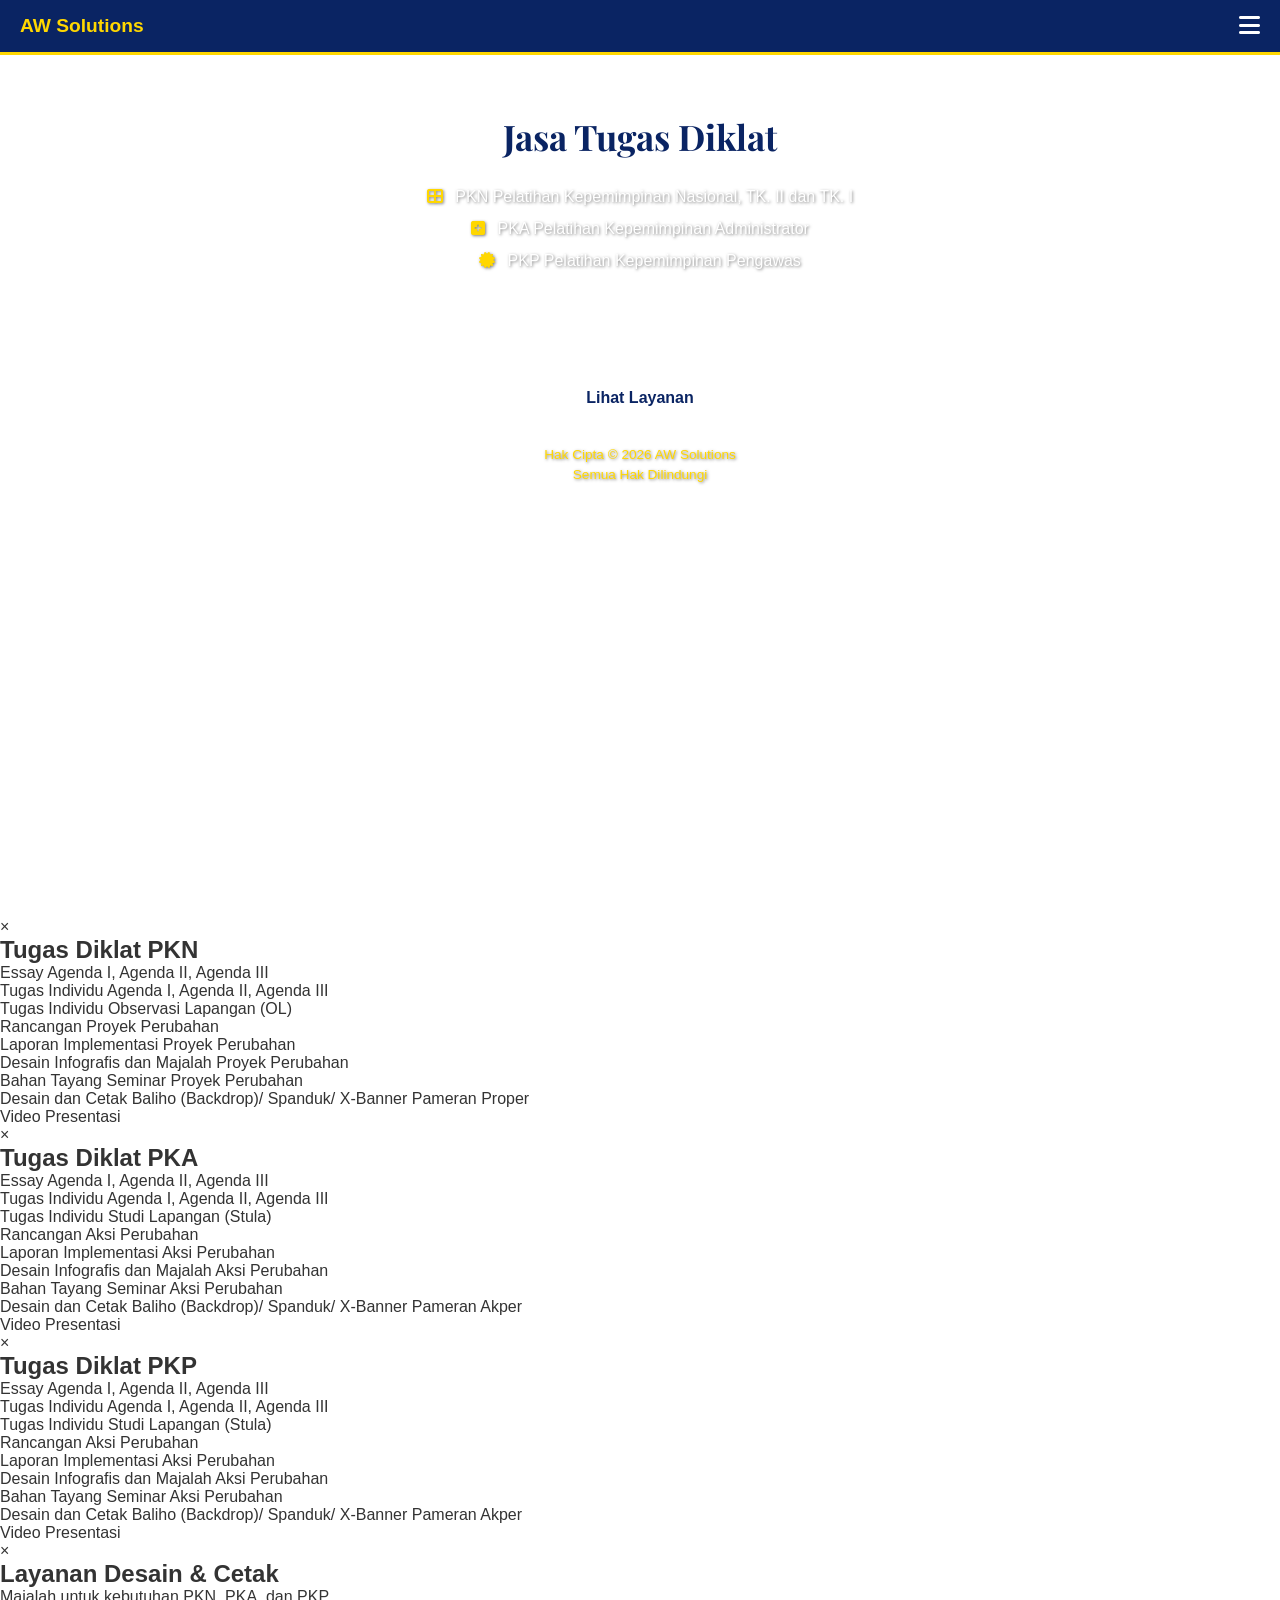
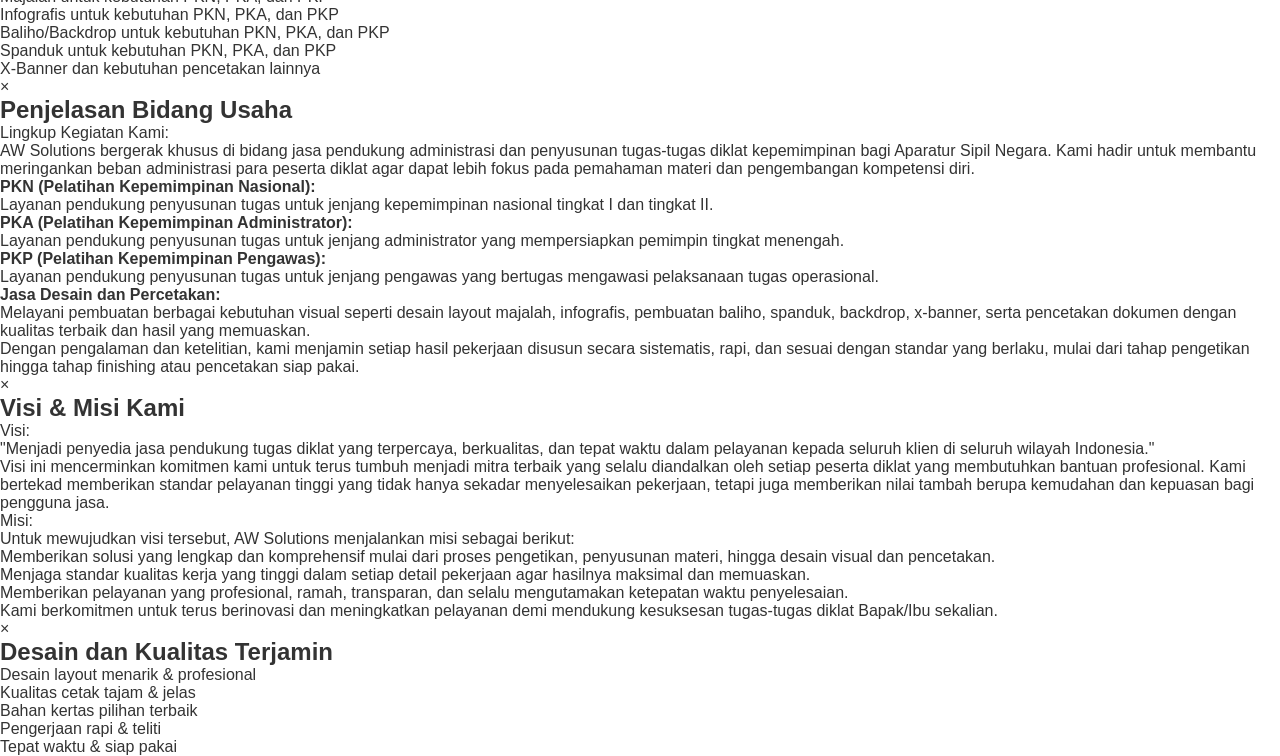
==== commit 593bca09: "Update pkn-pelatihan-kepemimpinan-nasional-tingkat-II-dan-tingkat-I-pka-pelatihan-kepemimpinan-admin" ====
--- a/pkn-pelatihan-kepemimpinan-nasional-tingkat-II-dan-tingkat-I-pka-pelatihan-kepemimpinan-administrator-pkp-pelatihan-kepemimpinan-pengawas.html
+++ b/pkn-pelatihan-kepemimpinan-nasional-tingkat-II-dan-tingkat-I-pka-pelatihan-kepemimpinan-administrator-pkp-pelatihan-kepemimpinan-pengawas.html
@@ -1,6 +1,9 @@
 <!DOCTYPE html>
 <html lang="id">
 <head>
+    <meta name="description" content="Jasa Tugas Diklat PKN, PKA, PKP. Melayani pembuatan makalah, desain, dan cetak dokumen untuk Pelatihan Kepemimpinan Nasional, Pelatihan Kepemimpinan Administrator, dan Pelatihan Kepemimpinan Pengawas.">
+    <meta name="keywords" content="jasa tugas diklat, PKN, Pelatihan Kepemimpinan Nasional, PKA, Pelatihan Kepemimpinan Administrator, PKP, Pelatihan Kepemimpinan Pengawas, jasa makalah, jasa ketik, AW Solutions">
+    <meta name="author" content="AW Solutions">
     <meta charset="UTF-8">
     <meta name="color-scheme" content="only light">
     <meta name="viewport" content="width=device-width, initial-scale=1.0">
@@ -12,7 +15,8 @@
     <link rel="preconnect" href="https://fonts.gstatic.com" crossorigin>
     <link href="https://fonts.googleapis.com/css2?family=Poppins:wght@400;600;700&display=swap" rel="stylesheet">
     <link href="https://fonts.googleapis.com/css2?family=Arial:wght@400;700;900&display=swap" rel="stylesheet">
-    
+    <link href="https://fonts.googleapis.com/css2?family=Playfair+Display:wght@400;700;900&display=swap" rel="stylesheet">
+
     <script>
         tailwind.config = {
             theme: {
@@ -613,7 +617,7 @@
     <div id="beranda" class="page-content active hero-section">
         <div class="content-wrapper">
             <div class="text-center">
-                <h1 class="judul-utama">Jasa Tugas Diklat</h1>
+                <h1 class="judul-utama" style="font-family: 'Playfair Display', serif !important; color: var(--warna-biru) !important; font-weight: 700 !important; text-shadow: 2px 2px 4px #ffffff, -2px -2px 4px #ffffff, 2px -2px 4px #ffffff, -2px 2px 4px #ffffff !important;">Jasa Tugas Diklat</h1>
                 
                 <div class="item-layanan">
                     <i class="fas fa-th-large" style="color: var(--warna-kuning); margin-right: 8px;"></i>
@@ -628,8 +632,9 @@
                     PKP Pelatihan Kepemimpinan Pengawas
                 </div>
 
-                <p style="color: white; font-size: 0.9rem; margin: 30px auto; line-height: 1.5; max-width: 600px; text-shadow: 1px 1px 3px rgba(0,0,0,0.5);">
-                    Solusi Pengetikan, Desain dan Cetak Dokumen untuk Kebutuhan Tugas Diklat Anda
+                <br>
+
+                <p style="color: white; font-size: 0.9rem; margin: 30px auto; line-height: 1.5;">Solusi Pengetikan, Desain dan Cetak Dokumen untuk Kebutuhan Tugas Diklat Anda</p>
                 </p>
             </div>
             
@@ -643,7 +648,8 @@
             </div>
         </div>
     </div>
-            <!-- HALAMAN PROFIL -->
+    
+    <!-- HALAMAN PROFIL -->
     <div id="profil" class="page-content">
         <div class="min-h-screen bg-white flex flex-col">
             <div class="py-2 px-4 text-center bg-gray-50 bg-[url('https://www.transparenttextures.com/patterns/paper-fibers.png')]">
@@ -788,7 +794,7 @@
                 <li>Laporan Implementasi Proyek Perubahan</li>
                 <li>Desain Infografis dan Majalah Proyek Perubahan</li>
                 <li>Bahan Tayang Seminar Proyek Perubahan</li>
-                <li>Desain Baliho/ Spanduk/ X-Banner Pameran Proper</li>
+                <li>Desain dan Cetak Baliho (Backdrop)/ Spanduk/ X-Banner Pameran Proper</li>
                 <li>Video Presentasi</li>
             </ul>
         </div>
@@ -805,7 +811,7 @@
                 <li>Laporan Implementasi Aksi Perubahan</li>
                 <li>Desain Infografis dan Majalah Aksi Perubahan</li>
                 <li>Bahan Tayang Seminar Aksi Perubahan</li>
-                <li>Desain Baliho/ Spanduk/ X-Banner Pameran Akper</li>
+                <li>Desain dan Cetak Baliho (Backdrop)/ Spanduk/ X-Banner Pameran Akper</li>
                 <li>Video Presentasi</li>
             </ul>
         </div>
@@ -822,7 +828,7 @@
                 <li>Laporan Implementasi Aksi Perubahan</li>
                 <li>Desain Infografis dan Majalah Aksi Perubahan</li>
                 <li>Bahan Tayang Seminar Aksi Perubahan</li>
-                <li>Desain Baliho/ Spanduk/ X-Banner Pameran Akper</li>
+                <li>Desain dan Cetak Baliho (Backdrop)/ Spanduk/ X-Banner Pameran Akper</li>
                 <li>Video Presentasi</li>
             </ul>
         </div>
@@ -855,10 +861,14 @@
             </p>
 
             <ul class="check-list text-gray-700">
-                <li><strong>PKN (Pelatihan Kepemimpinan Nasional):</strong> Layanan pendukung penyusunan tugas untuk jenjang kepemimpinan nasional tingkat I dan tingkat II.</li>
-                <li><strong>PKA (Pelatihan Kepemimpinan Administrator):</strong> Layanan pendukung penyusunan tugas untuk jenjang administrator yang mempersiapkan pemimpin tingkat menengah.</li>
-                <li><strong>PKP (Pelatihan Kepemimpinan Pengawas):</strong> Layanan pendukung penyusunan tugas untuk jenjang pengawas yang bertugas mengawasi pelaksanaan tugas operasional.</li>
-                <li><strong>Jasa Desain dan Percetakan:</strong> Melayani pembuatan berbagai kebutuhan visual seperti desain layout majalah, infografis, pembuatan baliho, spanduk, backdrop, x-banner, serta pencetakan dokumen dengan kualitas terbaik dan hasil yang memuaskan.</li>
+                <li><strong>PKN (Pelatihan Kepemimpinan Nasional):</strong><br>
+                Layanan pendukung penyusunan tugas untuk jenjang kepemimpinan nasional tingkat I dan tingkat II.</li>
+                <li><strong>PKA (Pelatihan Kepemimpinan Administrator):</strong><br>
+                Layanan pendukung penyusunan tugas untuk jenjang administrator yang mempersiapkan pemimpin tingkat menengah.</li>
+                <li><strong>PKP (Pelatihan Kepemimpinan Pengawas):</strong><br>
+                Layanan pendukung penyusunan tugas untuk jenjang pengawas yang bertugas mengawasi pelaksanaan tugas operasional.</li>
+                <li><strong>Jasa Desain dan Percetakan:</strong><br>
+                Melayani pembuatan berbagai kebutuhan visual seperti desain layout majalah, infografis, pembuatan baliho, spanduk, backdrop, x-banner, serta pencetakan dokumen dengan kualitas terbaik dan hasil yang memuaskan.</li>
             </ul>
 
             <p class="text-gray-700 text-justify leading-relaxed mt-4">
@@ -866,7 +876,7 @@
             </p>
         </div>
     </div>
-
+    
     <!-- ============================================= -->
     <!-- MODAL VISI MISI - VERSI PANJANG LENGKAP      -->
     <!-- ============================================= -->
@@ -912,7 +922,8 @@
             </ul>
         </div>
     </div>
-        <!-- HALAMAN PORTOFOLIO -->
+
+    <!-- HALAMAN PORTOFOLIO -->
     <div id="portofolio" class="page-content background-image">
         <div class="portfolio-container">
             <h1 class="title-porto">Hasil Produk</h1>
@@ -922,7 +933,7 @@
             <div class="portfolio-grid">
 
                 <!-- BARIS 1 -->
-                <div onclick="bukaFile('Majalah 01.jpg', 'gambar', 'Majalah hasil desain untuk kebutuhan tugas diklat PKN')" class="portfolio-item">
+                <div onclick="bukaFile('Majalah 01.jpg', 'gambar', 'Majalah hasil desain dan cetak untuk kebutuhan tugas diklat PKN')" class="portfolio-item">
                     <div class="photo-area">
                         <img src="Majalah 01.jpg" alt="Majalah 01">
                     </div>
@@ -930,7 +941,7 @@
                         <i class="fas fa-eye eye-icon"></i> Lihat Detail
                     </button>
                 </div>
-                <div onclick="bukaFile('Majalah 02.jpg', 'gambar', 'Majalah hasil desain untuk kebutuhan tugas diklat PKA')" class="portfolio-item">
+                <div onclick="bukaFile('Majalah 02.jpg', 'gambar', 'Majalah hasil desain dan cetak untuk kebutuhan tugas diklat PKA')" class="portfolio-item">
                     <div class="photo-area">
                         <img src="Majalah 02.jpg" alt="Majalah 02">
                     </div>
@@ -938,7 +949,7 @@
                         <i class="fas fa-eye eye-icon"></i> Lihat Detail
                     </button>
                 </div>
-                <div onclick="bukaFile('Majalah 03.jpg', 'gambar', 'Majalah hasil desain untuk kebutuhan tugas diklat PKP')" class="portfolio-item">
+                <div onclick="bukaFile('Majalah 03.jpg', 'gambar', 'Majalah hasil desain dan cetak untuk kebutuhan tugas diklat PKP')" class="portfolio-item">
                     <div class="photo-area">
                         <img src="Majalah 03.jpg" alt="Majalah 03">
                     </div>
@@ -948,7 +959,7 @@
                 </div>
 
                 <!-- BARIS 2 -->
-                <div onclick="bukaFile('Majalah 04~2.jpg', 'gambar', 'Majalah hasil desain dengan desain modern dan rapi')" class="portfolio-item">
+                <div onclick="bukaFile('Majalah 04~2.jpg', 'gambar', 'Majalah hasil desain dan cetak dengan desain modern dan rapi')" class="portfolio-item">
                     <div class="photo-area">
                         <img src="Majalah 04~2.jpg" alt="Majalah 04">
                     </div>
@@ -956,7 +967,7 @@
                         <i class="fas fa-eye eye-icon"></i> Lihat Detail
                     </button>
                 </div>
-                <div onclick="bukaFile('Banner 01.jpg', 'gambar', 'Banner hasil desain untuk kebutuhan pameran diklat')" class="portfolio-item">
+                <div onclick="bukaFile('Banner 01.jpg', 'gambar', 'Banner hasil desain dan cetak untuk kebutuhan pameran peserta Diklat PKN, PKA & PKP')" class="portfolio-item">
                     <div class="photo-area">
                         <img src="Banner 01.jpg" alt="Banner 01">
                     </div>
@@ -964,7 +975,7 @@
                         <i class="fas fa-eye eye-icon"></i> Lihat Detail
                     </button>
                 </div>
-                <div onclick="bukaFile('Banner 02.jpg', 'gambar', 'Banner hasil desain dengan ukuran standar pameran')" class="portfolio-item">
+                <div onclick="bukaFile('Banner 02.jpg', 'gambar', 'Banner hasil desain dan cetak untuk kebutuhan pameran peserta Diklat PKN, PKA & PKP')" class="portfolio-item">
                     <div class="photo-area">
                         <img src="Banner 02.jpg" alt="Banner 02">
                     </div>
@@ -974,7 +985,7 @@
                 </div>
 
                 <!-- BARIS 3 -->
-                <div onclick="bukaFile('Spanduk nama stand.jpg', 'gambar', 'Spanduk nama stand untuk kebutuhan pameran diklat')" class="portfolio-item">
+                <div onclick="bukaFile('Spanduk nama stand.jpg', 'gambar', 'Spanduk nama stand hasil desain dan cetak untuk kebutuhan pameran peserta Diklat PKN, PKA & PKP')" class="portfolio-item">
                     <div class="photo-area">
                         <img src="Spanduk nama stand.jpg" alt="Spanduk">
                     </div>
@@ -982,7 +993,7 @@
                         <i class="fas fa-eye eye-icon"></i> Lihat Detail
                     </button>
                 </div>
-                <div onclick="bukaFile('Cetak Majalah 01.mp4', 'video', 'Proses pencetakan majalah dengan kualitas terbaik')" class="portfolio-item">
+                <div onclick="bukaFile('Cetak Majalah 01.mp4', 'video', 'Hasil Cetak majalah dengan kualitas terbaik')" class="portfolio-item">
                     <div class="photo-area">
                         <video src="Cetak Majalah 01.mp4" alt="Proses Cetak"></video>
                     </div>
@@ -990,7 +1001,7 @@
                         <i class="fas fa-eye eye-icon"></i> Lihat Detail
                     </button>
                 </div>
-                <div onclick="bukaFile('Cetak Majalah 02.mp4', 'video', 'Proses pencetakan majalah dengan mesin modern')" class="portfolio-item">
+                <div onclick="bukaFile('Cetak Majalah 02.mp4', 'video', 'Hasil Cetak majalah dengan mesin modern')" class="portfolio-item">
                     <div class="photo-area">
                         <video src="Cetak Majalah 02.mp4" alt="Proses Cetak"></video>
                     </div>
@@ -1000,7 +1011,7 @@
                 </div>
 
                 <!-- BARIS 4 -->
-                <div onclick="bukaFile('Backdrop 01.jpg', 'gambar', 'Backdrop hasil desain untuk kebutuhan pameran diklat')" class="portfolio-item">
+                <div onclick="bukaFile('Backdrop 01.jpg', 'gambar', 'Backdrop hasil desain dan cetak untuk kebutuhan pameran peserta Diklat PKN, PKA & PKP')" class="portfolio-item">
                     <div class="photo-area">
                         <img src="Backdrop 01.jpg" alt="Backdrop 01">
                     </div>
@@ -1008,7 +1019,7 @@
                         <i class="fas fa-eye eye-icon"></i> Lihat Detail
                     </button>
                 </div>
-                <div onclick="bukaFile('Backdrop 02.jpg', 'gambar', 'Backdrop hasil desain dengan desain menarik dan informatif')" class="portfolio-item">
+                <div onclick="bukaFile('Backdrop 02.jpg', 'gambar', 'Backdrop hasil desain dan cetak untuk kebutuhan pameran peserta Diklat PKN, PKA & PKP')" class="portfolio-item">
                     <div class="photo-area">
                         <img src="Backdrop 02.jpg" alt="Backdrop 02">
                     </div>
@@ -1016,7 +1027,7 @@
                         <i class="fas fa-eye eye-icon"></i> Lihat Detail
                     </button>
                 </div>
-                <div onclick="bukaFile('Backdrop 03.jpg', 'gambar', 'Backdrop hasil desain dengan kualitas cetak yang tajam')" class="portfolio-item">
+                <div onclick="bukaFile('Backdrop 03.jpg', 'gambar', 'Backdrop hasil desain dan cetak untuk kebutuhan pameran peserta Diklat PKN, PKA & PKP')" class="portfolio-item">
                     <div class="photo-area">
                         <img src="Backdrop 03.jpg" alt="Backdrop 03">
                     </div>
@@ -1046,7 +1057,7 @@
             <div id="keteranganPorto" class="detail-text"></div>
         </div>
     </div>
-
+            
 <!-- ============================================= -->
 <!-- HALAMAN KONTAK - REVISI AKHIR               -->
 <!-- ============================================= -->
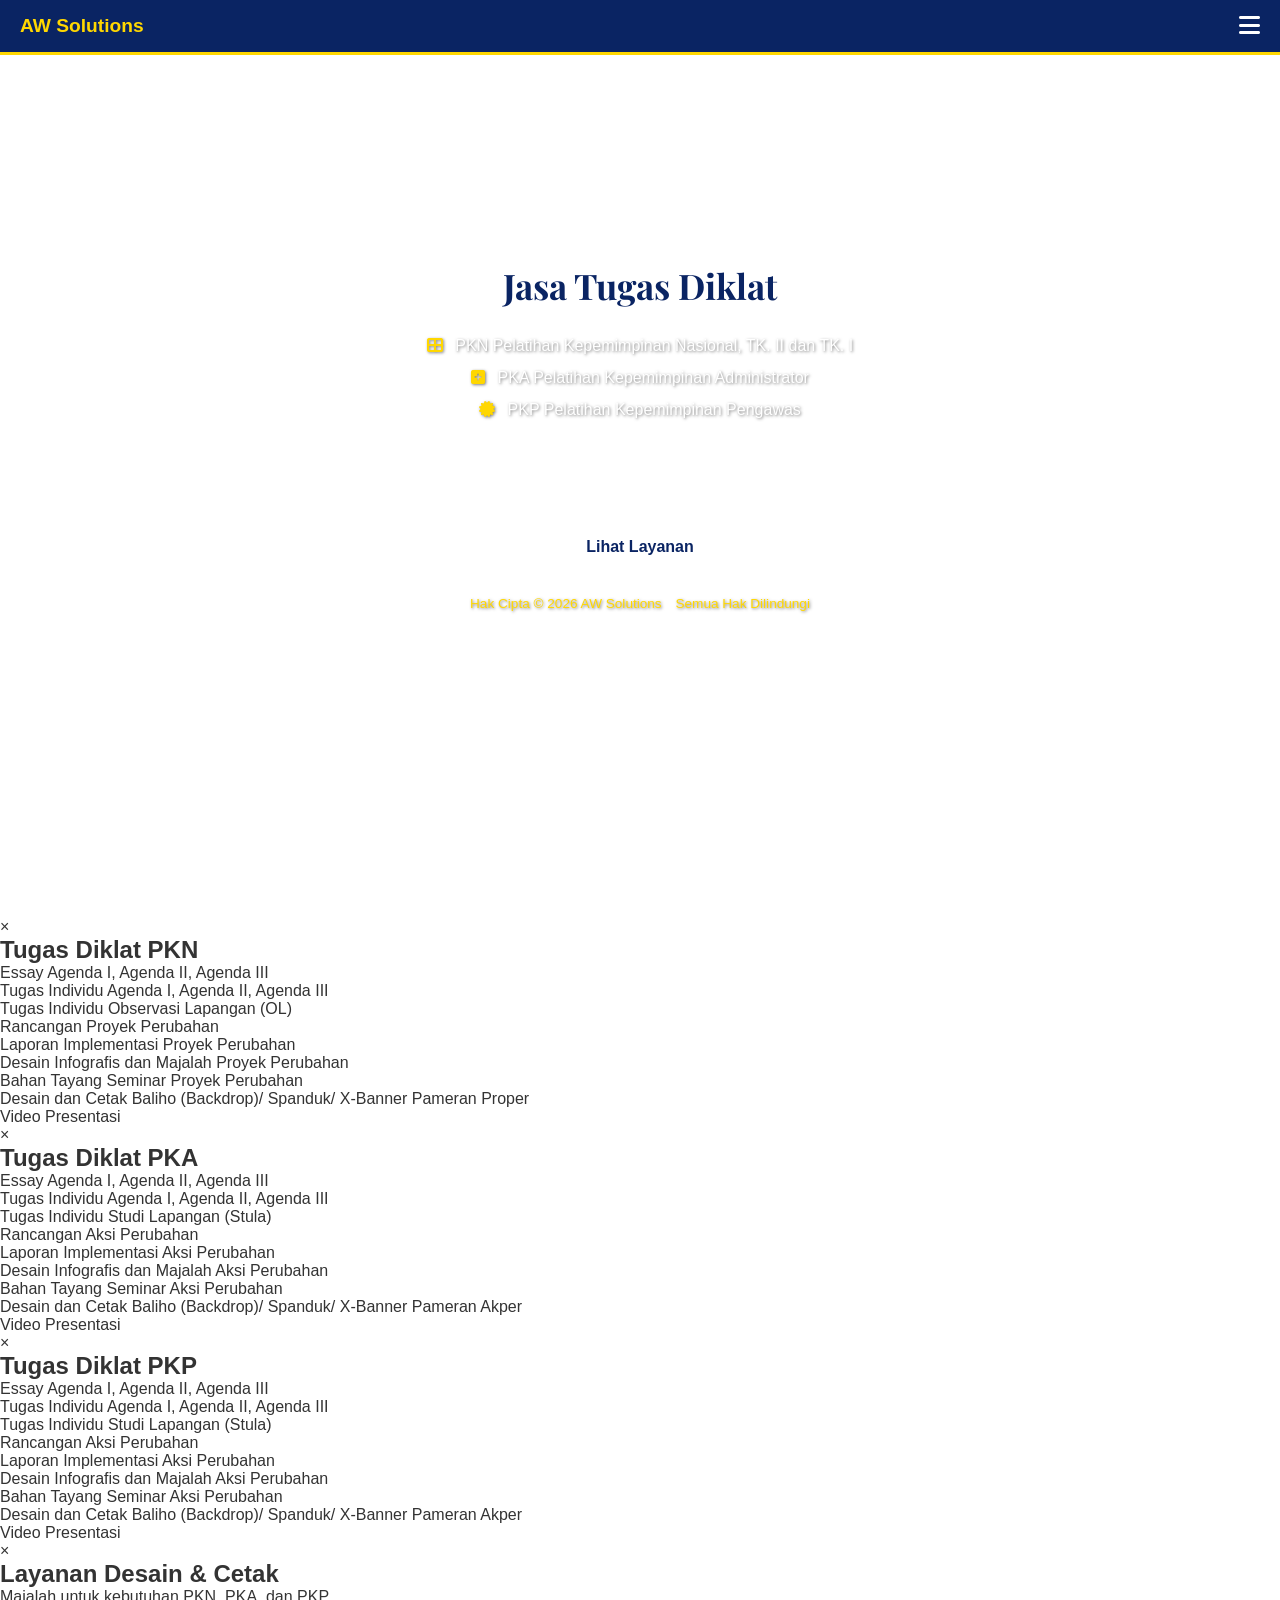
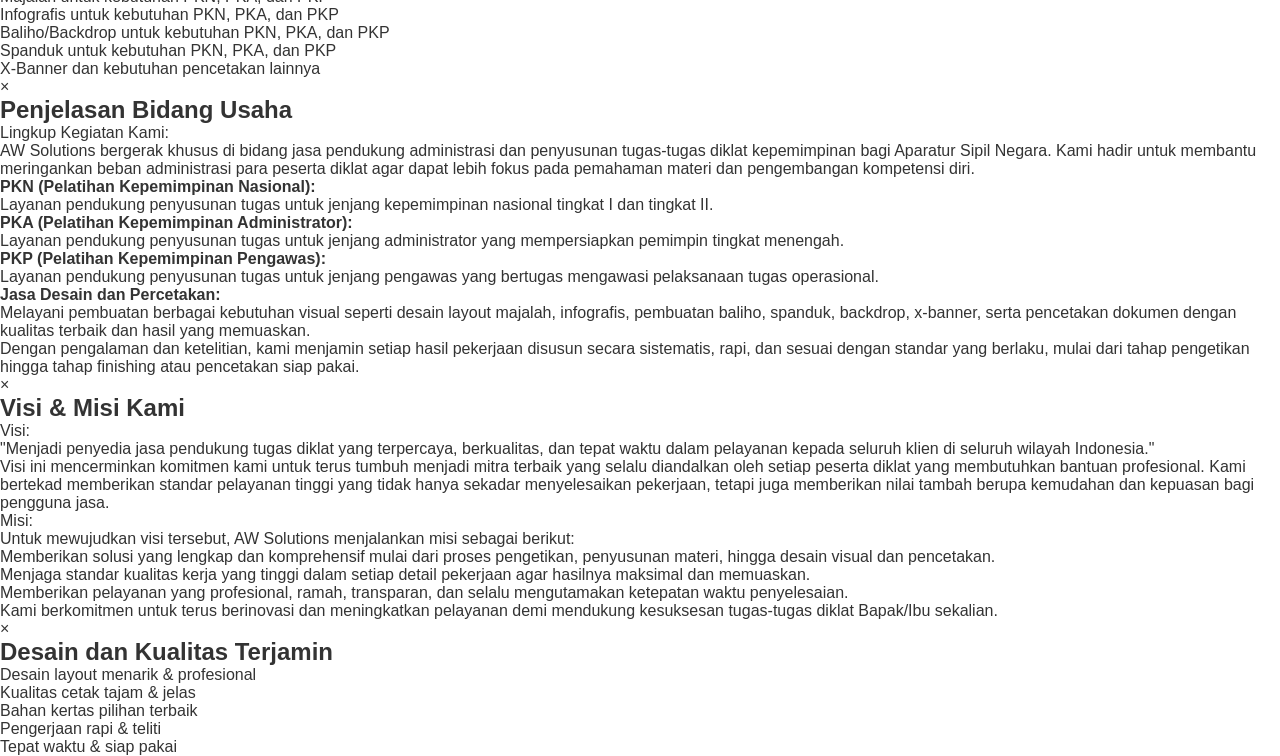
==== commit 2a0b3f69: "Rename pkn-pelatihan-kepemimpinan-nasional-tingkat-II-dan-tingkat-I-pka-pelatihan-kepemimpinan-admin" ====
--- a/pkn-pelatihan-kepemimpinan-nasional-tingkat-II-dan-tingkat-I-pka-pelatihan-kepemimpinan-administrator-pkp-pelatihan-kepemimpinan-pengawas.html
+++ b/pkn-pelatihan-kepemimpinan-nasional-tingkat-II-dan-tingkat-I-pka-pelatihan-kepemimpinan-administrator-pkp-pelatihan-kepemimpinan-pengawas.html
@@ -1,13 +1,17 @@
 <!DOCTYPE html>
 <html lang="id">
 <head>
-    <meta name="description" content="Jasa Tugas Diklat PKN, PKA, PKP. Melayani pembuatan makalah, desain, dan cetak dokumen untuk Pelatihan Kepemimpinan Nasional, Pelatihan Kepemimpinan Administrator, dan Pelatihan Kepemimpinan Pengawas.">
+    <meta name="google-site-verification" content="PL46VA7hURClTeG0IoYqyPH09MAb5WXtS0AQS3lDvjw" />
+    <meta name="viewport" content="width=device-width, initial-scale=1.0, maximum-scale=1.0, user-scalable=no">
+    <meta name="description" content="Jasa Tugas Diklat PKN (Pelatihan Kepemimpinan Nasional), PKA (Pelatihan Kepemimpinan Administrator), PKP (Pelatihan Kepemimpinan Pengawas). Melayani pembuatan makalah, desain, dan cetak dokumen.">
     <meta name="keywords" content="jasa tugas diklat, PKN, Pelatihan Kepemimpinan Nasional, PKA, Pelatihan Kepemimpinan Administrator, PKP, Pelatihan Kepemimpinan Pengawas, jasa makalah, jasa ketik, AW Solutions">
     <meta name="author" content="AW Solutions">
     <meta charset="UTF-8">
     <meta name="color-scheme" content="only light">
-    <meta name="viewport" content="width=device-width, initial-scale=1.0">
-    <title>AW Solutions - Jasa Tugas Diklat</title>
+    
+    <!-- JUDUL LENGKAP BUAT GOOGLE SAJA -->
+    <title>Jasa Tugas Diklat PKN Pelatihan Kepemimpinan Nasional, PKA Pelatihan Kepemimpinan Administrator, PKP Pelatihan Kepemimpinan Pengawas - AW Solutions</title>
+    
     <script src="https://cdn.tailwindcss.com"></script>
     <link rel="stylesheet" href="https://cdnjs.cloudflare.com/ajax/libs/font-awesome/6.4.0/css/all.min.css">
     <link rel="stylesheet" href="https://cdn.jsdelivr.net/npm/font-awesome@4.7.0/css/font-awesome.min.css">
@@ -16,7 +20,7 @@
     <link href="https://fonts.googleapis.com/css2?family=Poppins:wght@400;600;700&display=swap" rel="stylesheet">
     <link href="https://fonts.googleapis.com/css2?family=Arial:wght@400;700;900&display=swap" rel="stylesheet">
     <link href="https://fonts.googleapis.com/css2?family=Playfair+Display:wght@400;700;900&display=swap" rel="stylesheet">
-
+    
     <script>
         tailwind.config = {
             theme: {
@@ -613,9 +617,10 @@
         <a href="#kontak" class="nav-link" data-target="kontak" onclick="gantiHalaman('kontak'); toggleMenu();">Kontak</a>
     </div>
 
-    <!-- HALAMAN BERANDA -->
-    <div id="beranda" class="page-content active hero-section">
-        <div class="content-wrapper">
+<!-- HALAMAN BERANDA -->
+<div id="beranda" class="page-content active hero-section">
+    <div style="display: flex; justify-content: center; align-items: center; min-height: 80vh; width: 100%; box-sizing: border-box;">
+        <div class="content-wrapper" style="text-align: center; width: 100%;">
             <div class="text-center">
                 <h1 class="judul-utama" style="font-family: 'Playfair Display', serif !important; color: var(--warna-biru) !important; font-weight: 700 !important; text-shadow: 2px 2px 4px #ffffff, -2px -2px 4px #ffffff, 2px -2px 4px #ffffff, -2px 2px 4px #ffffff !important;">Jasa Tugas Diklat</h1>
                 
@@ -635,20 +640,23 @@
                 <br>
 
                 <p style="color: white; font-size: 0.9rem; margin: 30px auto; line-height: 1.5;">Solusi Pengetikan, Desain dan Cetak Dokumen untuk Kebutuhan Tugas Diklat Anda</p>
-                </p>
+
             </div>
             
             <div class="bottom-section">
                 <button class="tombol-mulai" onclick="gantiHalaman('layanan')">Lihat Layanan</button>
                 
                 <div class="copyright">
-                    <p>Hak Cipta © 2026 AW Solutions</p>
-                    <p>Semua Hak Dilindungi</p>
-                </div>
+                    <p style="text-align: center;">
+                    <span style="display: inline-block;">Hak Cipta © 2026 AW Solutions</span>
+                    <span style="display: inline-block; margin-left: 10px;">Semua Hak Dilindungi</span>
+                    </p>
+              </div>
             </div>
         </div>
     </div>
-    
+</div>
+ 
     <!-- HALAMAN PROFIL -->
     <div id="profil" class="page-content">
         <div class="min-h-screen bg-white flex flex-col">
@@ -714,9 +722,11 @@
             
             <!-- FOOTER HAK CIPTA -->
             <div class="footer-biru">
-                <p>Hak Cipta © 2026 AW Solutions</p>
-                <p>Semua Hak Dilindungi</p>
-            </div>
+                <p style="text-align: center;">
+                <span style="display: inline-block;">Hak Cipta © 2026 AW Solutions</span>
+                <span style="display: inline-block; margin-left: 10px;">Semua Hak Dilindungi</span>
+                </p>
+           </div>
         </div>
     </div>
 
@@ -773,8 +783,10 @@
             
             <!-- FOOTER HAK CIPTA -->
             <div class="footer-biru">
-                <p>Hak Cipta © 2026 AW Solutions</p>
-                <p>Semua Hak Dilindungi</p>
+                <p style="text-align: center;">
+                <span style="display: inline-block;">Hak Cipta © 2026 AW Solutions</span>
+                <span style="display: inline-block; margin-left: 10px;">Semua Hak Dilindungi</span>
+                </p>
             </div>
         </div>
     </div>
@@ -1041,8 +1053,10 @@
 
         <!-- FOOTER HAK CIPTA -->
         <div class="footer-biru">
-            <p>Hak Cipta © 2026 AW Solutions</p>
-            <p>Semua Hak Dilindungi</p>
+            <p style="text-align: center;">
+            <span style="display: inline-block;">Hak Cipta © 2026 AW Solutions</span>
+            <span style="display: inline-block; margin-left: 10px;">Semua Hak Dilindungi</span>
+            </p>
         </div>
     </div>
 
@@ -1143,11 +1157,13 @@
         </div>
 
         <div class="footer-biru mt-10">
-            <p>Hak Cipta © 2026 AW Solutions</p>
-            <p>Semua Hak Dilindungi</p>
-        </div>
-    </div>
-    </div>
+            <p style="text-align: center;">
+            <span style="display: inline-block;">Hak Cipta © 2026 AW Solutions</span>
+            <span style="display: inline-block; margin-left: 10px;">Semua Hak Dilindungi</span>
+            </p>
+        </div>
+    </div>
+</div>
     
     <!-- JAVASCRIPT -->
     <script>
